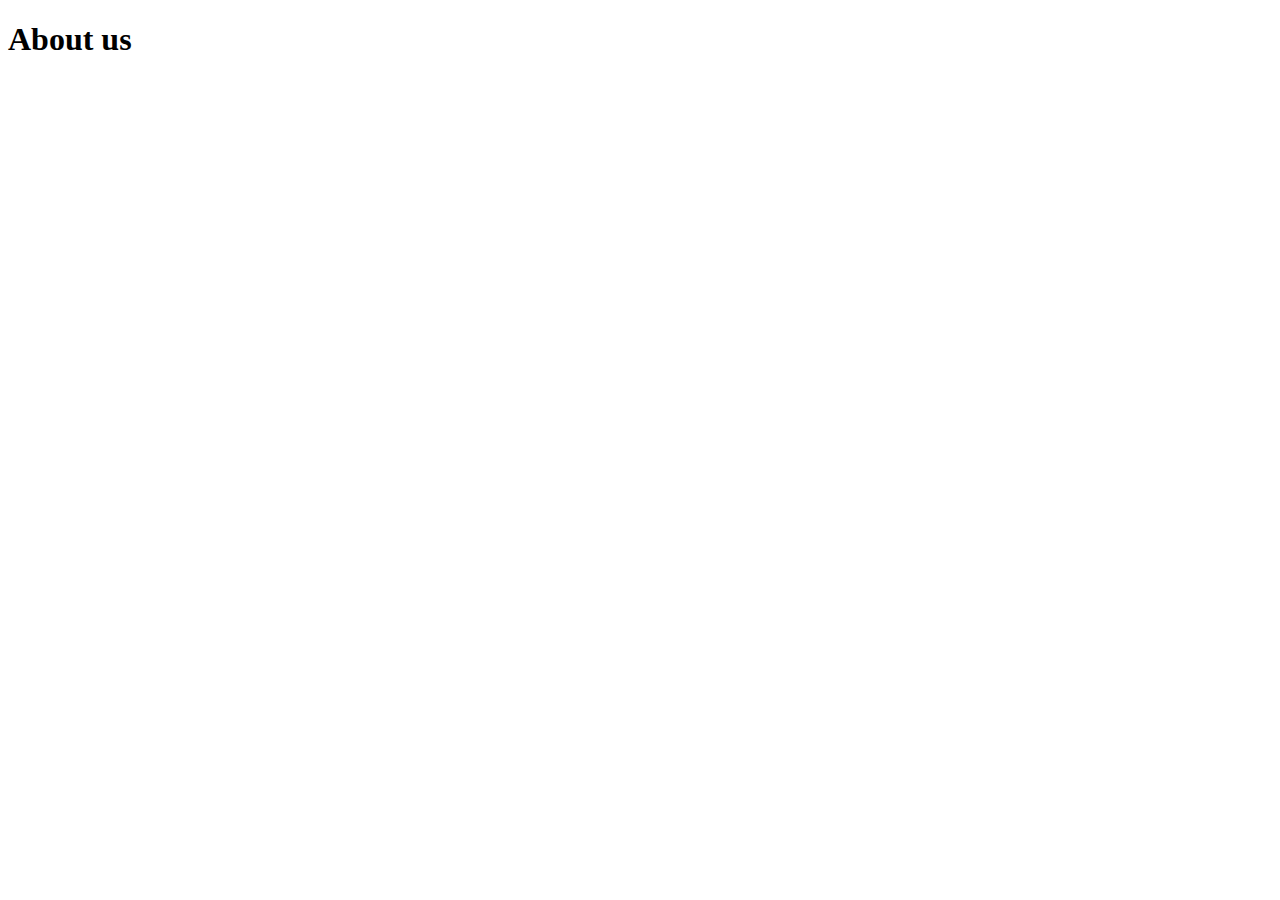
==== AboutUs.html @ 3f94d526 "Community project for shama chak village" ====
<!DOCTYPE html>
<html lang="en">
<head>
    <meta charset="UTF-8">
    <meta name="viewport" content="width=device-width, initial-scale=1.0">
    <title>Document</title>
</head>
<body>
    <h1>About us</h1>
</body>
</html>
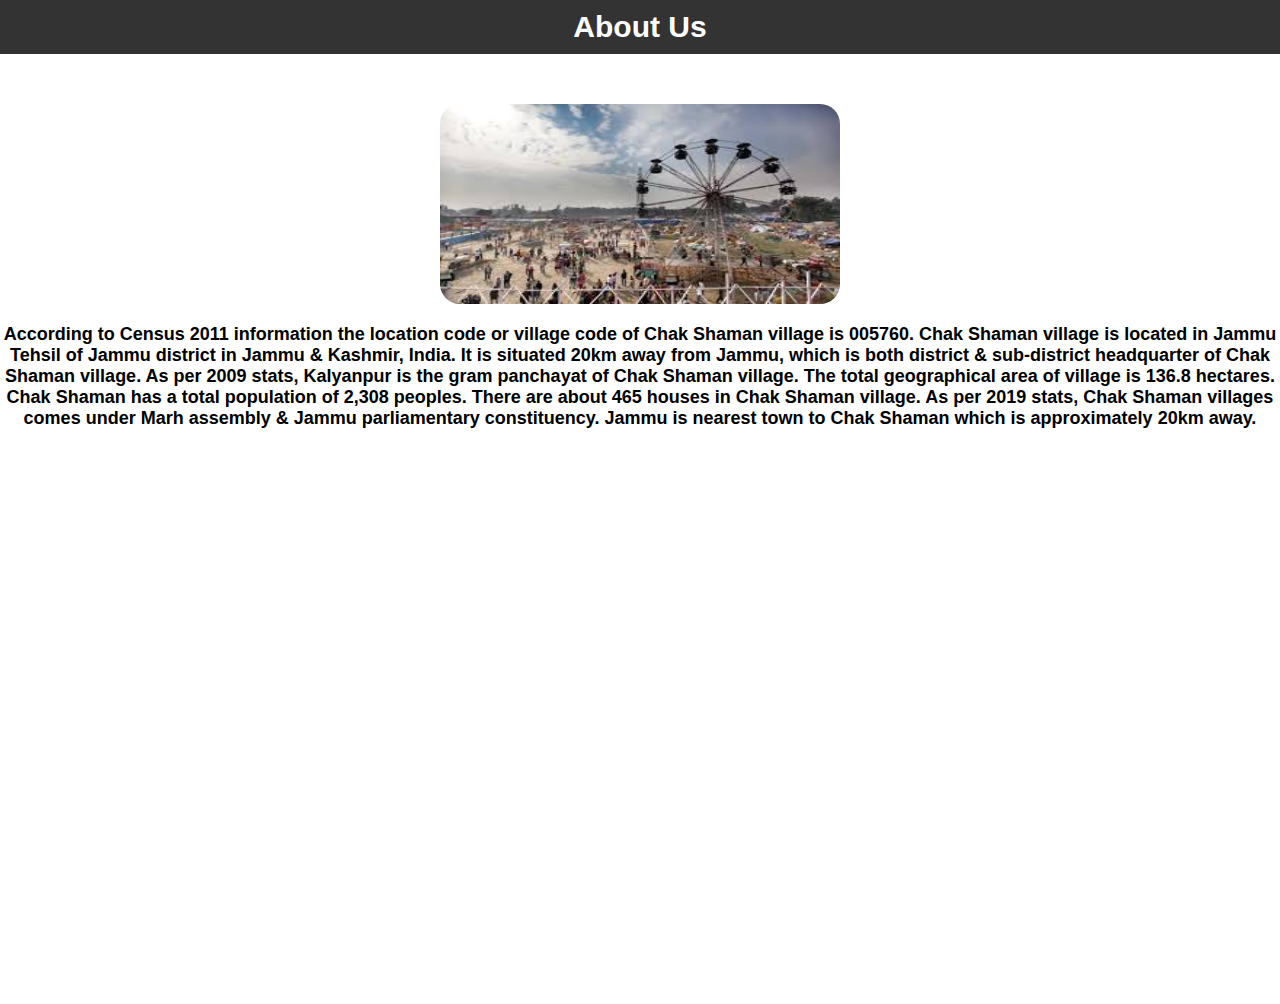
==== commit cc702cb7: "Added pages for about us, history and nearby" ====
--- a/AboutUs.html
+++ b/AboutUs.html
@@ -4,8 +4,15 @@
     <meta charset="UTF-8">
     <meta name="viewport" content="width=device-width, initial-scale=1.0">
     <title>Document</title>
+    <link rel="stylesheet" href="AboutUs.css">
 </head>
 <body>
-    <h1>About us</h1>
+    <header>
+        <h1>About Us</h1>
+    </header>
+    <div id="main">
+        <img src="images (1).jpeg" alt="">
+        <p>According to Census 2011 information the location code or village code of Chak Shaman village is 005760. Chak Shaman village is located in Jammu Tehsil of Jammu district in Jammu & Kashmir, India. It is situated 20km away from Jammu, which is both district & sub-district headquarter of Chak Shaman village. As per 2009 stats, Kalyanpur is the gram panchayat of Chak Shaman village. The total geographical area of village is 136.8 hectares. Chak Shaman has a total population of 2,308 peoples. There are about 465 houses in Chak Shaman village. As per 2019 stats, Chak Shaman villages comes under Marh assembly & Jammu parliamentary constituency. Jammu is nearest town to Chak Shaman which is approximately 20km away.</p>
+    </div>
 </body>
 </html>--- a/AboutUs.css
+++ b/AboutUs.css
@@ -0,0 +1,59 @@
+* {
+    margin: 0;
+    padding: 0;
+    box-sizing: border-box;
+}
+html, body {
+    height: 100%;
+    width: 100%;
+}
+header {
+    background-color: #333;
+    color: white;
+    padding: 10px;
+    text-align: center;
+}
+header h1 {
+    font-size: 30px;
+    font-weight: 600;
+    font-family: 'Gill Sans', 'Gill Sans MT', Calibri, 'Trebuchet MS', sans-serif;
+
+}
+#main {
+    display: flex;
+    flex-direction: column;
+    align-items: center;
+    /* justify-content: center; */
+    height: 100%;
+    width: 100%;
+    margin-top: 50px;
+}
+#main img {
+    width: 400px;
+    height: 200px;
+    border-radius: 20px;
+}
+#main p {
+    margin-top: 20px;
+    font-size: 18px;
+    font-weight: 600;
+    font-weight: bolder;
+    text-align: center;
+    font-family: 'Gill Sans', 'Gill Sans MT', Calibri, 'Trebuchet MS', sans-serif;
+}
+@media (max-width: 650px) {
+    header {
+        padding: 5px;
+    }
+    #main {
+        margin-top: 20px;
+    }
+    #main img {
+        width: 300px;
+        height: 150px;
+    }
+    #main p {
+        font-size: 20px;
+        font-weight: 100;
+    }
+}